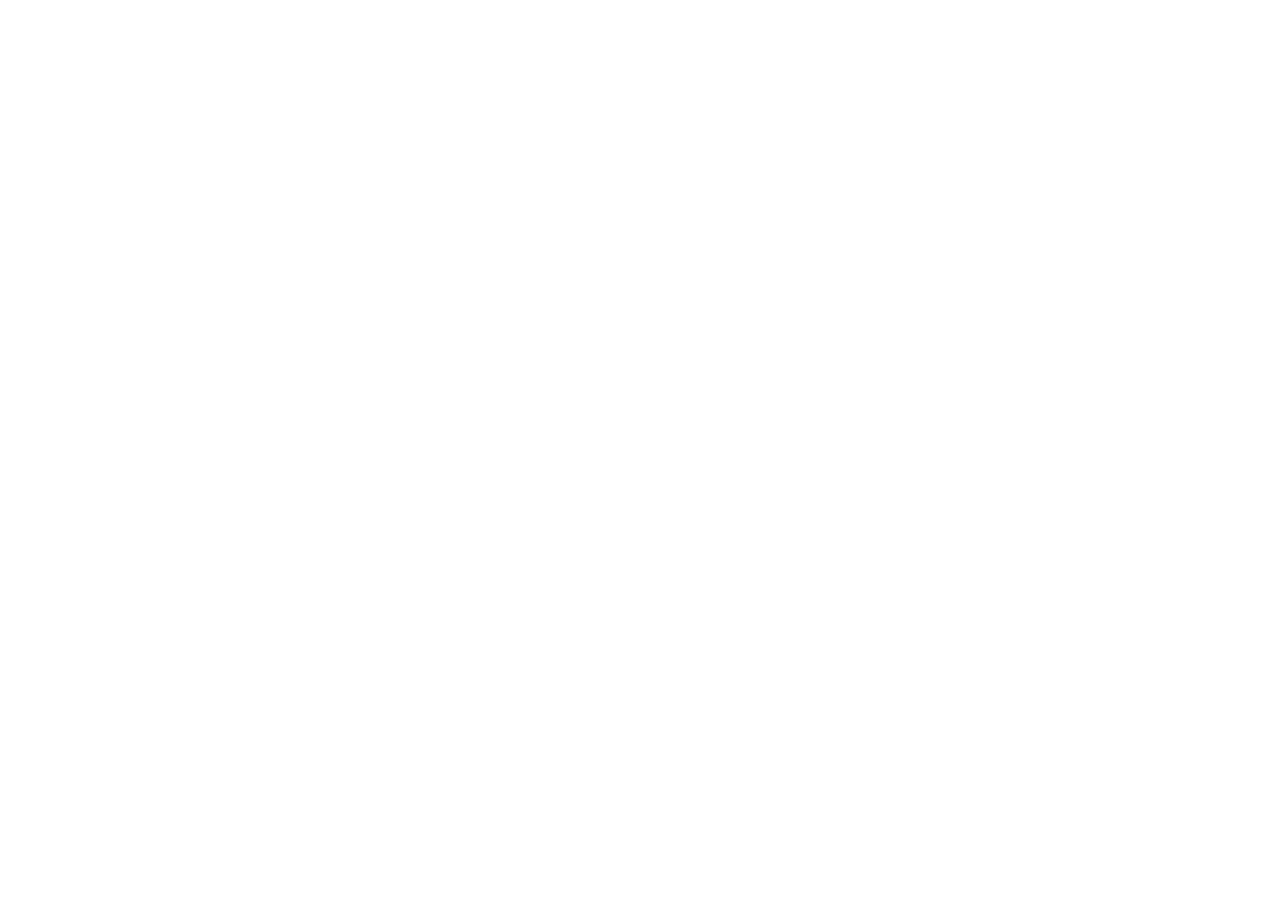
==== frontend/index.html @ d9aa7c50 "Initial commit" ====
<!DOCTYPE html>
<html lang="en">
<head>
	<meta charset="UTF-8">
	<meta http-equiv="X-UA-Compatible" content="IE=edge">
	<meta name="viewport" content="width=device-width, initial-scale=1.0">
	<title>This is FRONTEND</title>
</head>
<body>
	<div id="root"></div>
</body>
</html>
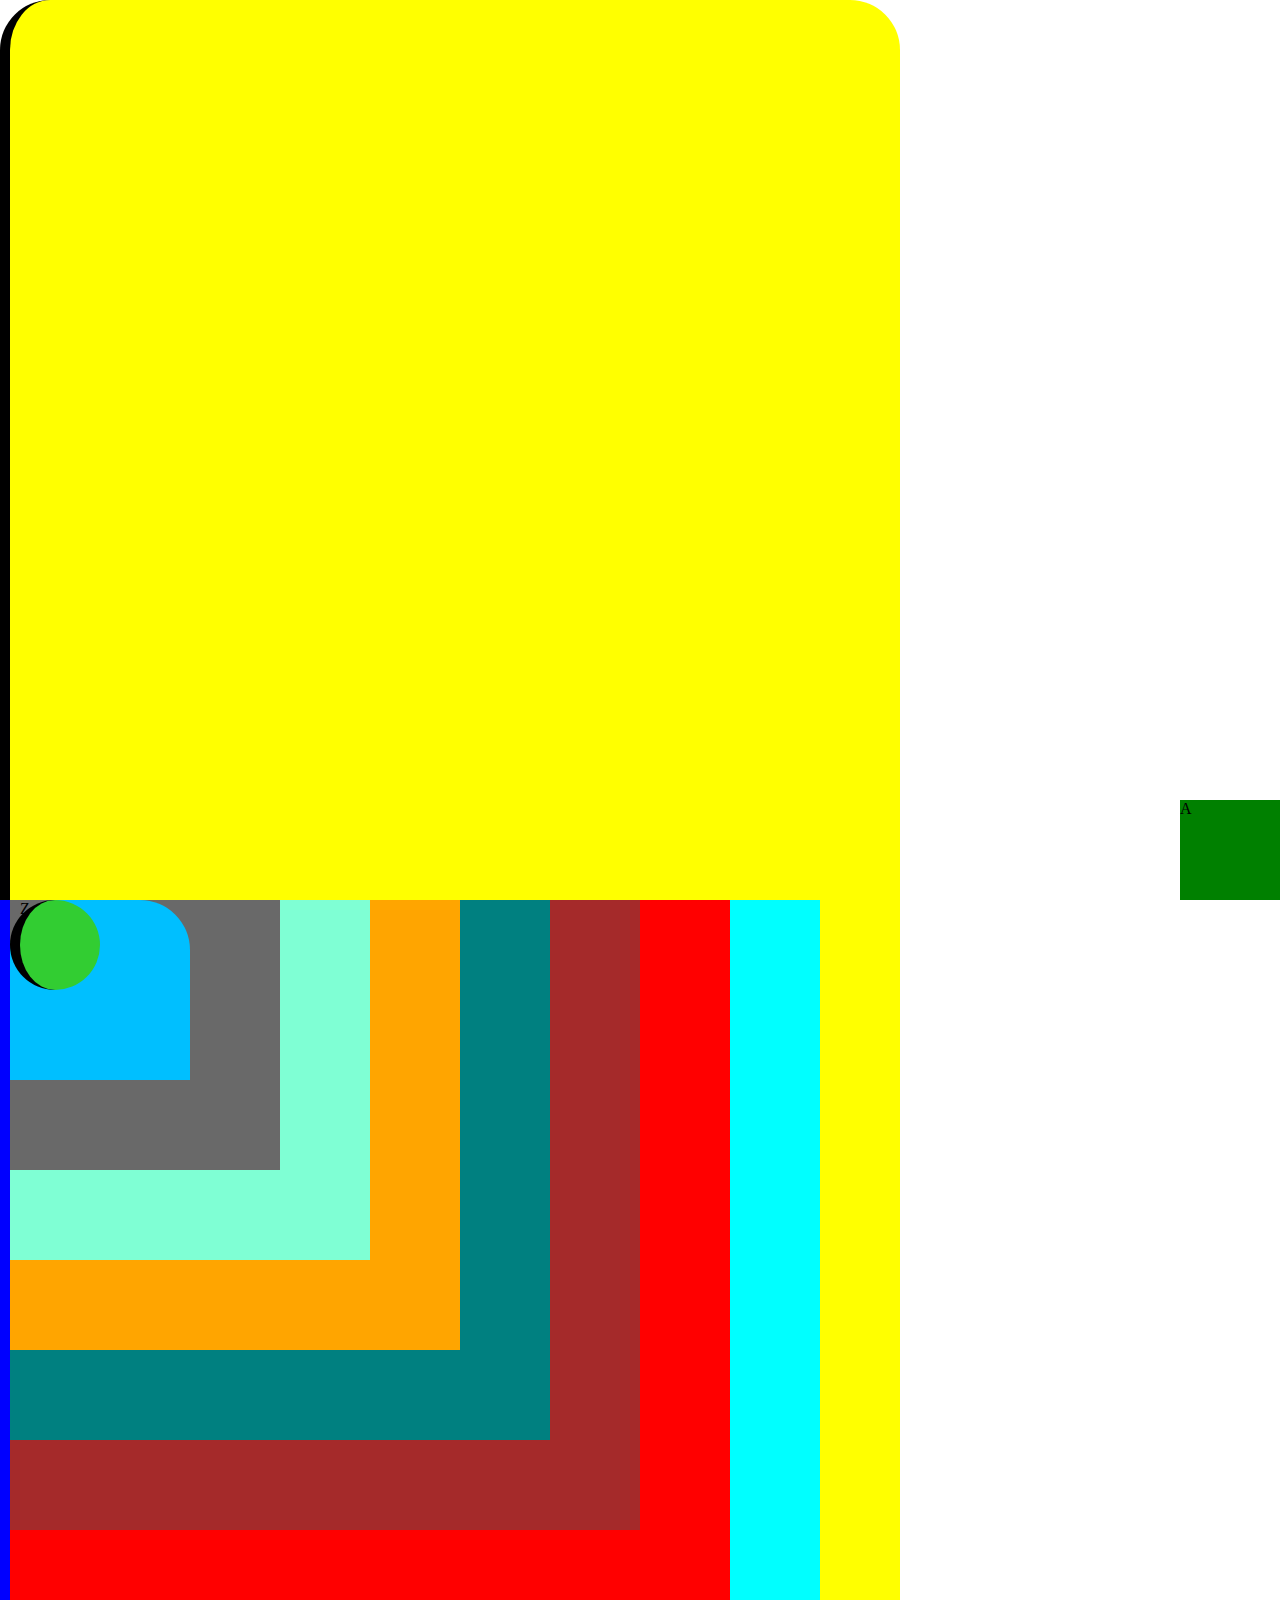
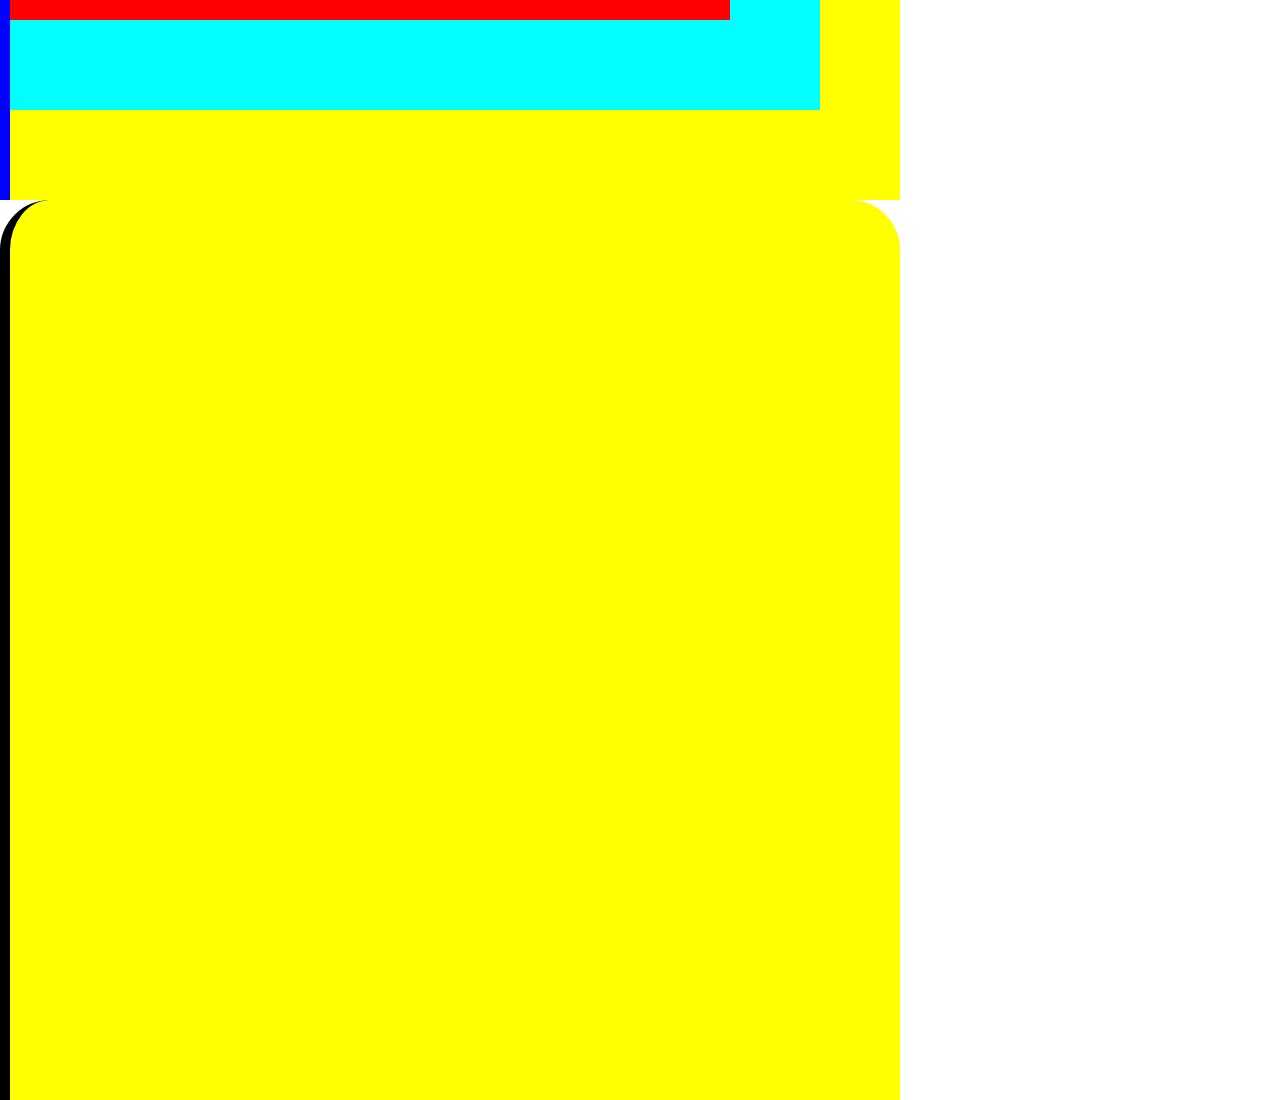
==== commit 6201f538: "initial-commit" ====
--- a/frontend/index.html
+++ b/frontend/index.html
@@ -5,8 +5,31 @@
 	<meta http-equiv="X-UA-Compatible" content="IE=edge">
 	<meta name="viewport" content="width=device-width, initial-scale=1.0">
 	<title>This is FRONTEND</title>
+	<link rel="stylesheet" href="style.css">
 </head>
 <body>
-	<div id="root"></div>
+	<div class="first"></div>
+	<div>
+		<div>
+			<div>
+				<div>
+					<div>
+						<div>
+							<div>
+								<div>
+									<div class="first">
+										<div class="most-inner">
+
+										</div>
+									</div>
+								</div>
+							</div>
+						</div>
+					</div>
+				</div>
+			</div>
+		</div>
+	</div>
+	<div class="first"></div>
 </body>
 </html>--- a/frontend/style.css
+++ b/frontend/style.css
@@ -0,0 +1,111 @@
+* {
+    margin:0; 
+    padding:0;
+}
+
+div {
+    box-sizing: border-box;
+}
+
+body > div.first,
+    div.most-inner {
+        border-left: 10px solid #000;
+    }
+
+div.first {
+    border-top-left-radius: 50px;
+    border-top-right-radius: 50px;
+}
+
+div.first +div {
+    border-left: 10px solid blue;
+}
+
+div.most-inner {
+    border-radius: 50%;
+}
+
+div.most-inner:hover {
+    background-color: palevioletred;
+}
+
+div.most-inner::before {
+    content: "A";
+    position: fixed;
+    display: block;
+    right: 0;
+    bottom:0;
+    width:100px;
+    height: 100px;
+    background-color: green;
+}
+
+div.most-inner::after {
+    content: "Z";
+}
+
+body > div>div {
+    height: 90vh;
+    width: 90vh;
+    background-color:aqua;
+}
+
+body > div {
+    height: 100vh;
+    width: 100vh;
+    background-color:yellow;
+}
+
+
+body > div>div>div {
+    height: 80vh;
+    width: 80vh;
+    background-color:red;
+}
+
+
+body > div>div>div>div {
+    height: 70vh;
+    width: 70vh;
+    background-color:brown;
+}
+
+body > div>div>div>div>div  {
+    height: 60vh;
+    width: 60vh;
+    background-color:teal;
+}
+
+body > div>div>div>div>div>div {
+    height: 50vh;
+    width: 50vh;
+    background-color:orange;
+}
+
+body > div>div>div>div>div>div>div {
+    height: 40vh;
+    width: 40vh;
+    background-color:aquamarine;
+}
+
+
+body > div>div>div>div>div>div>div>div {
+    height: 30vh;
+    width: 30vh;
+    background-color:dimgrey;
+}
+
+
+body > div>div>div>div>div>div>div>div>div {
+    height: 20vh;
+    width: 20vh;
+    background-color:deepskyblue;
+}
+
+
+body > div>div>div>div>div>div>div>div>div>div {
+    height: 10vh;
+    width: 10vh;
+    background-color:limegreen;
+}
+
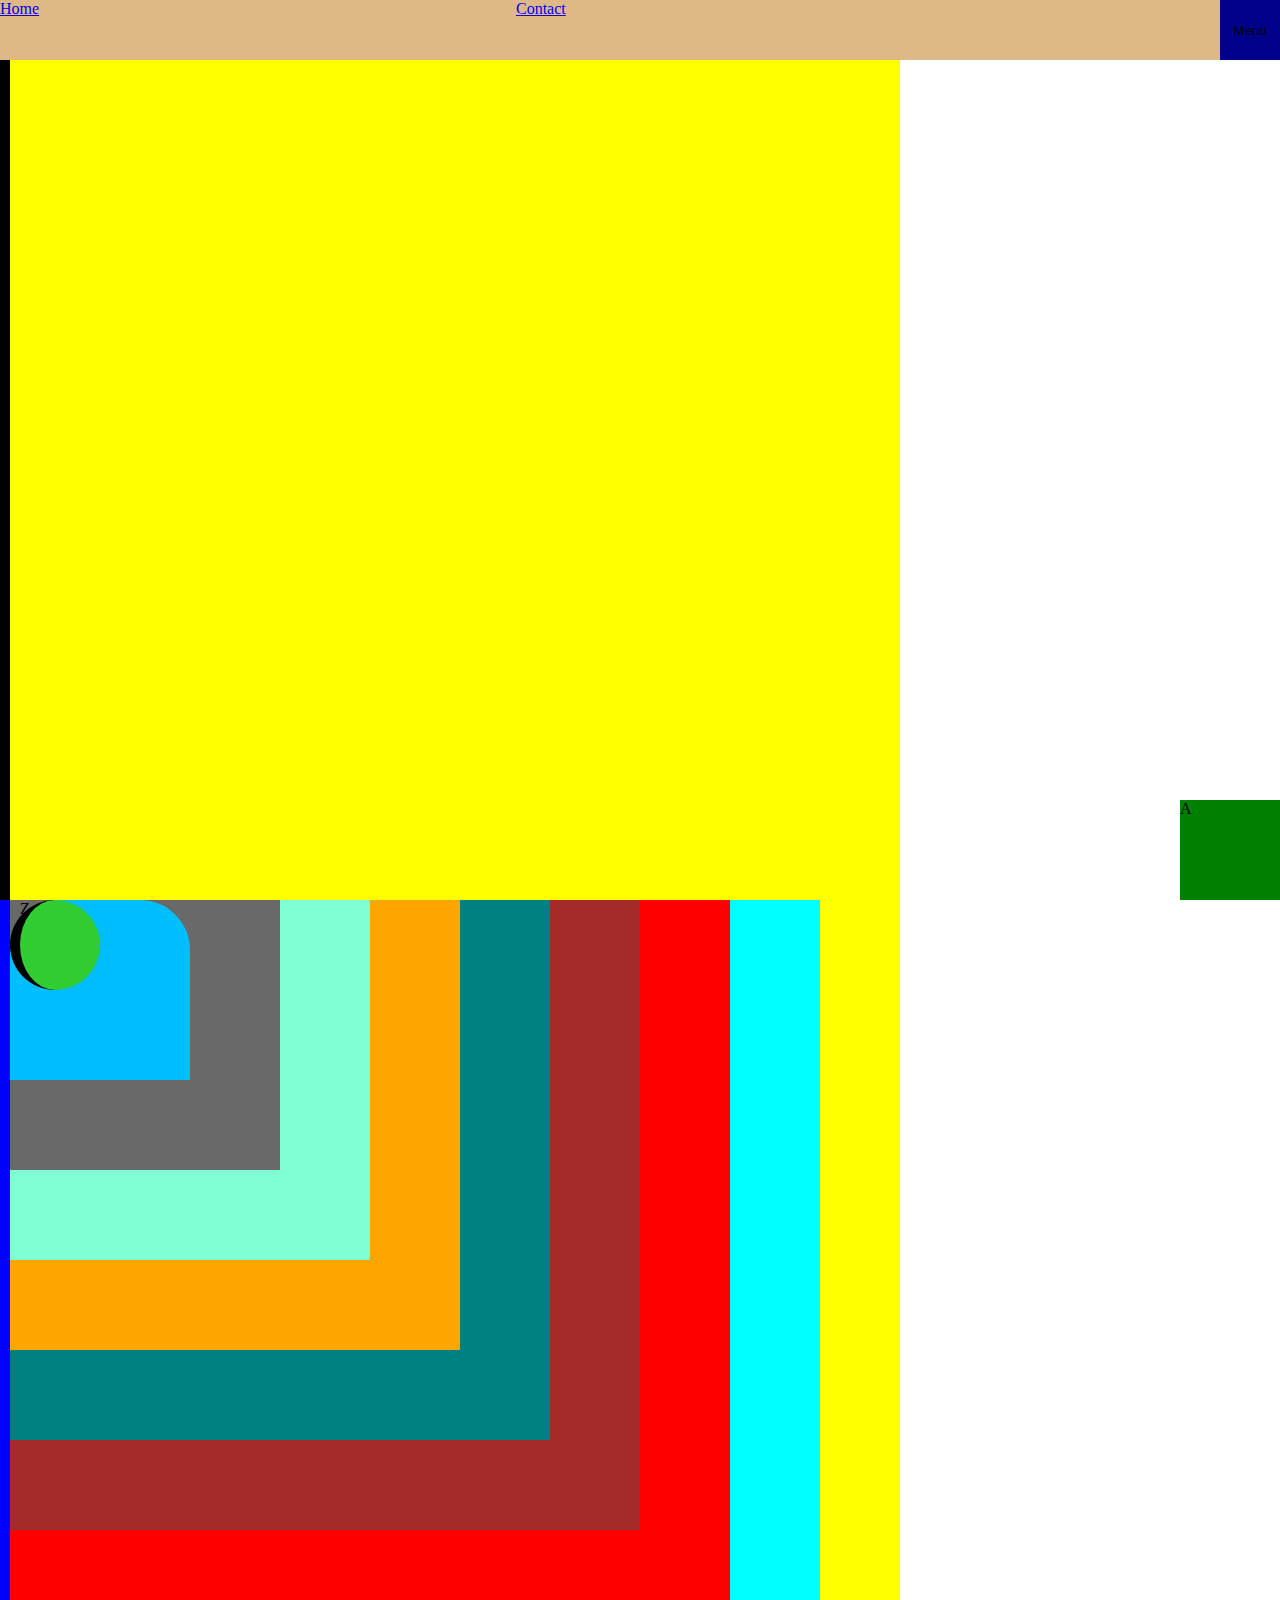
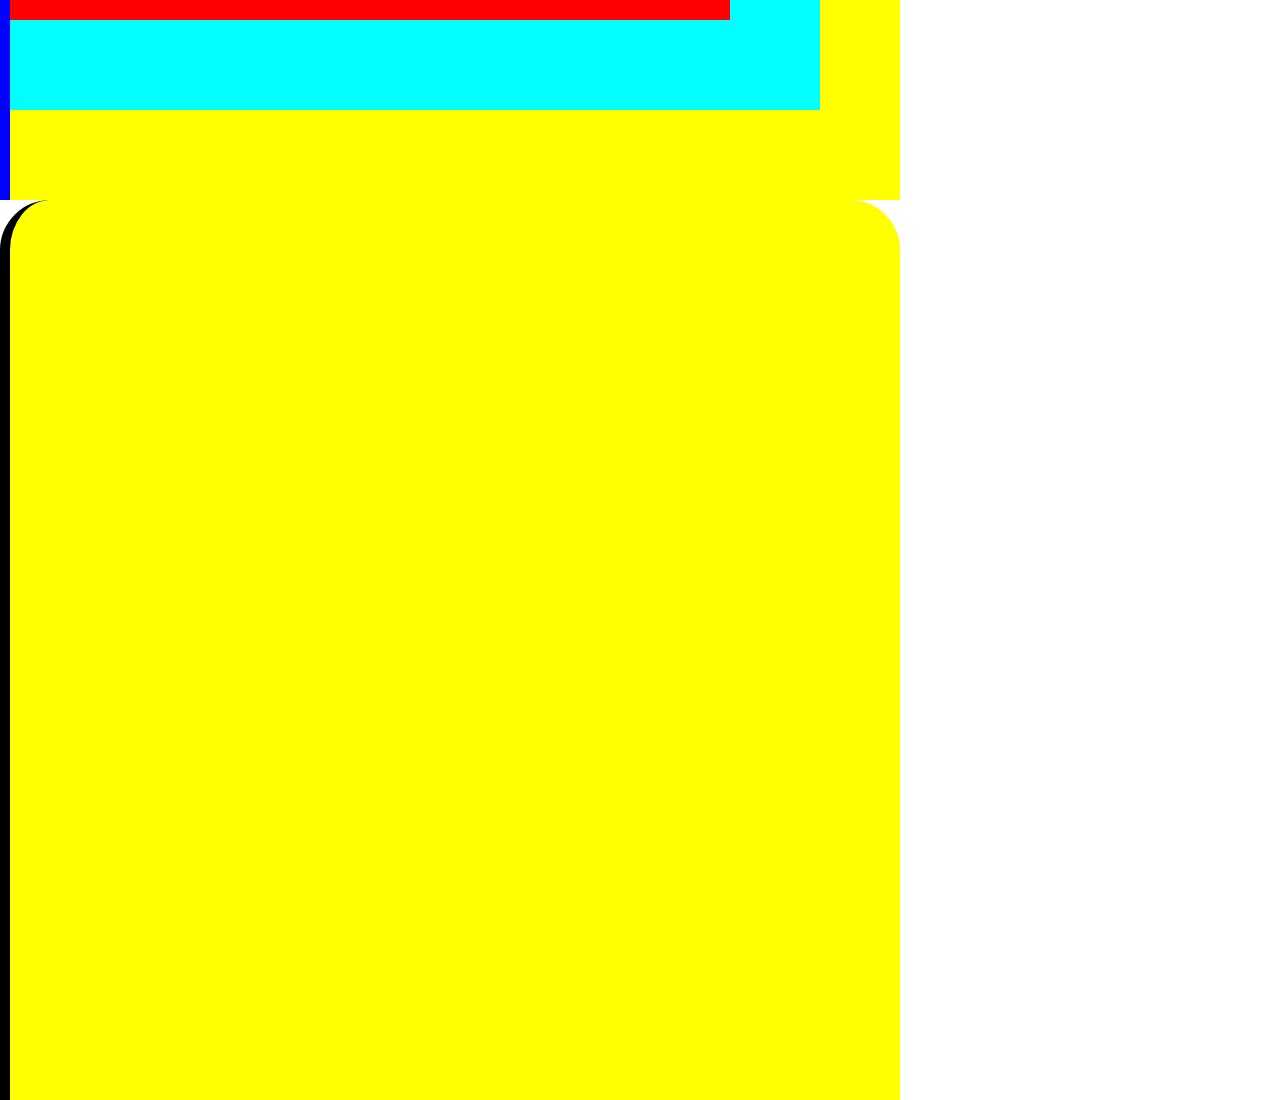
==== commit 30393063: "end of day 2" ====
--- a/frontend/index.html
+++ b/frontend/index.html
@@ -8,6 +8,13 @@
 	<link rel="stylesheet" href="style.css">
 </head>
 <body>
+	<header>
+		<a href="#" id="logo">Home</a>
+		<nav>
+			<a href="#contact">Contact</a>
+			<button>Menu</button>
+		</nav>
+	</header>
 	<div class="first"></div>
 	<div>
 		<div>
--- a/frontend/style.css
+++ b/frontend/style.css
@@ -1,6 +1,42 @@
 * {
     margin:0; 
     padding:0;
+    border:0;
+}
+
+body * {
+    box-sizing: border-box;
+}
+
+header {
+    position: fixed;
+    top: 0;
+    left: 0;
+    width: 100%;
+    height: 60px;
+    background-color: burlywood;
+    z-index: 100;
+}
+
+#logo, header nav {
+    display: inline-block;
+    width: 40%;
+    height: 100%;
+}
+
+header nav a {
+    display: block;
+    width: 100px;
+    height: 100%;
+}
+
+header nav button {
+    position: absolute;
+    width:60px;
+    height: 60px;
+    right: 0;
+    top: 0;
+    background-color: darkblue;
 }
 
 div {
@@ -43,6 +79,10 @@
 div.most-inner::after {
     content: "Z";
 }
+
+
+/* HF: középre rendezni a diveket */
+
 
 body > div>div {
     height: 90vh;
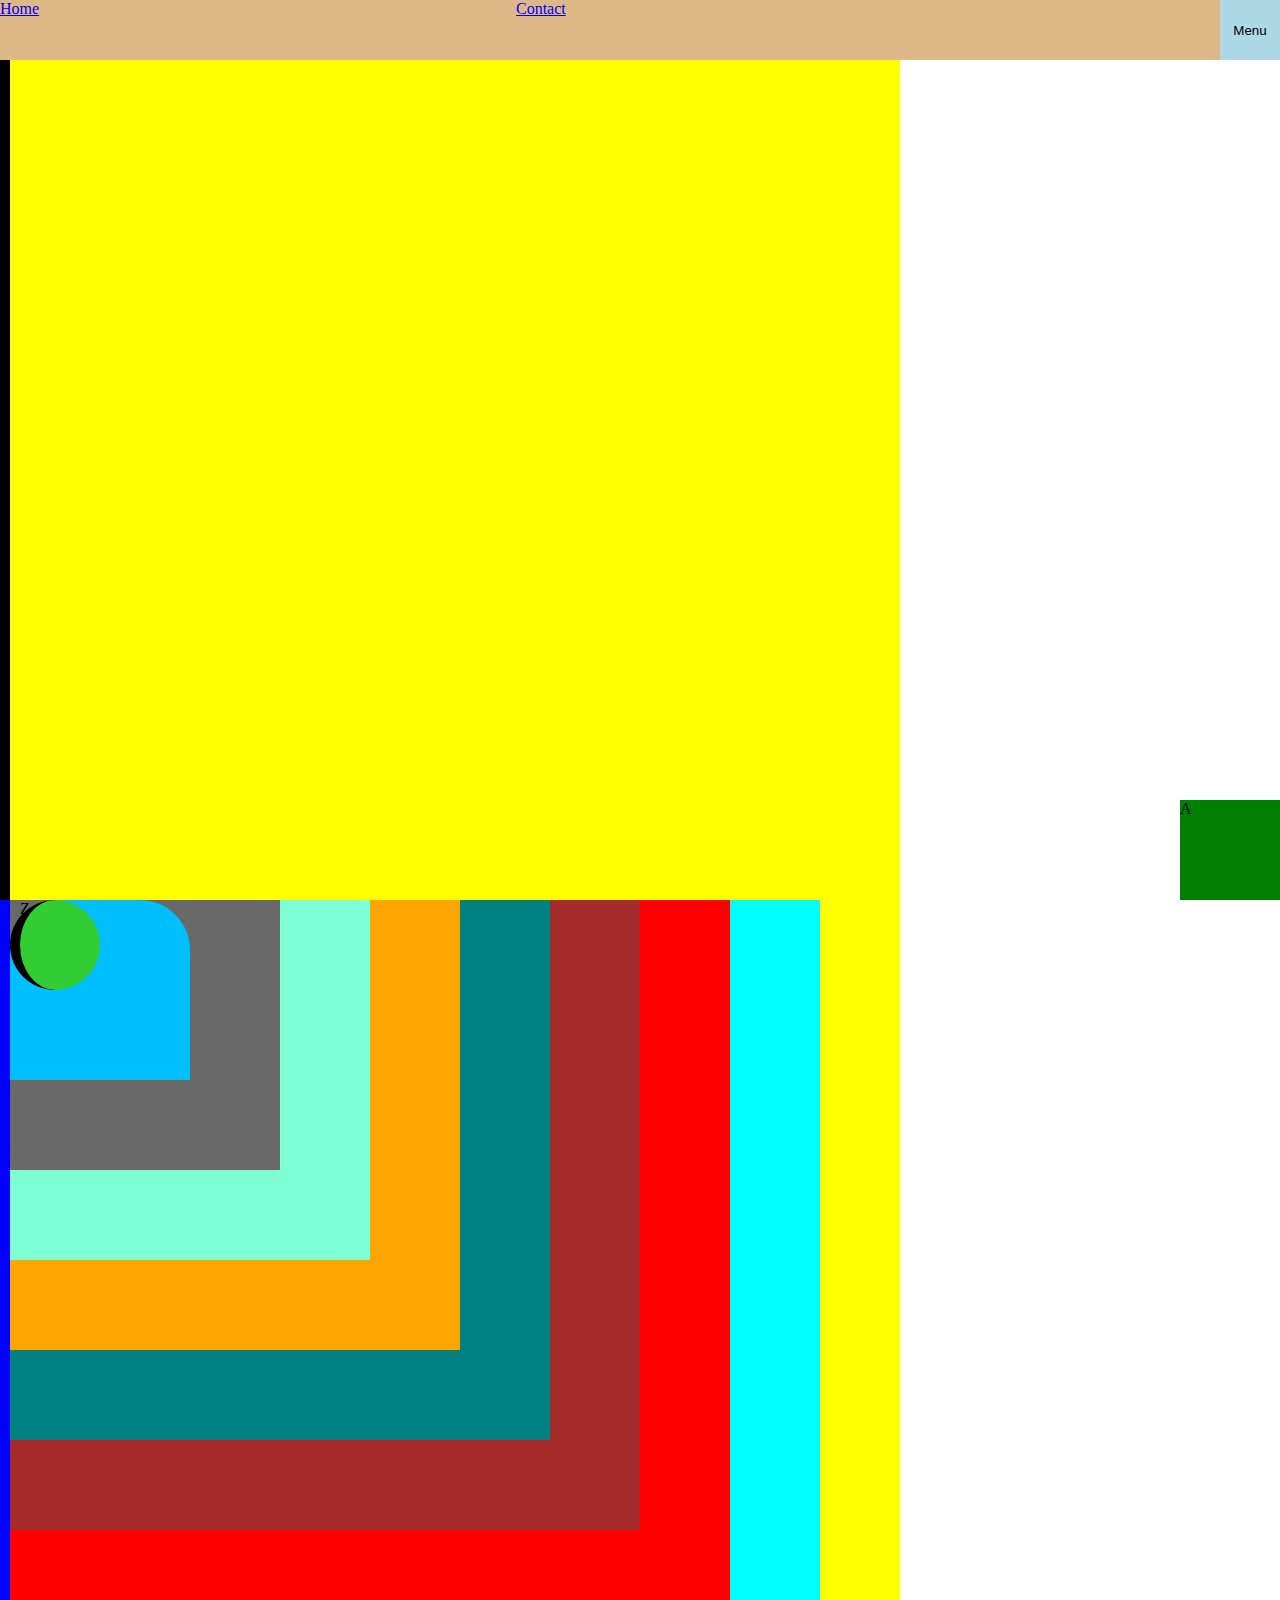
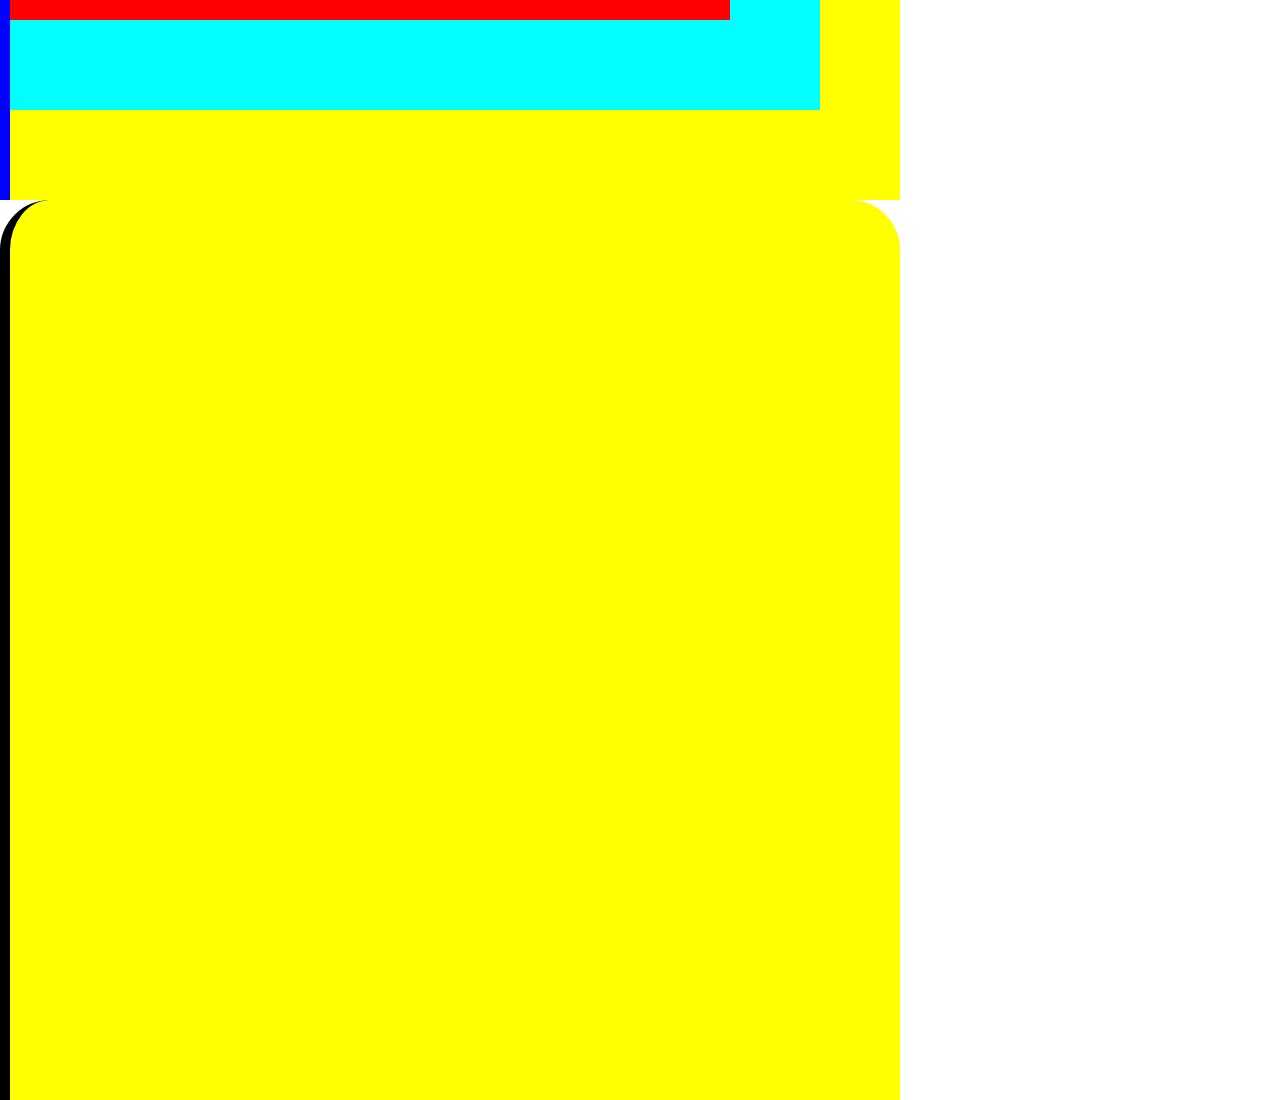
==== commit 11cfb5c6: "js start" ====
--- a/frontend/index.html
+++ b/frontend/index.html
@@ -6,6 +6,7 @@
 	<meta name="viewport" content="width=device-width, initial-scale=1.0">
 	<title>This is FRONTEND</title>
 	<link rel="stylesheet" href="style.css">
+	<script src="script.js" type="text/javascript"></script>
 </head>
 <body>
 	<header>
--- a/frontend/style.css
+++ b/frontend/style.css
@@ -36,7 +36,7 @@
     height: 60px;
     right: 0;
     top: 0;
-    background-color: darkblue;
+    background-color: lightblue;
 }
 
 div {
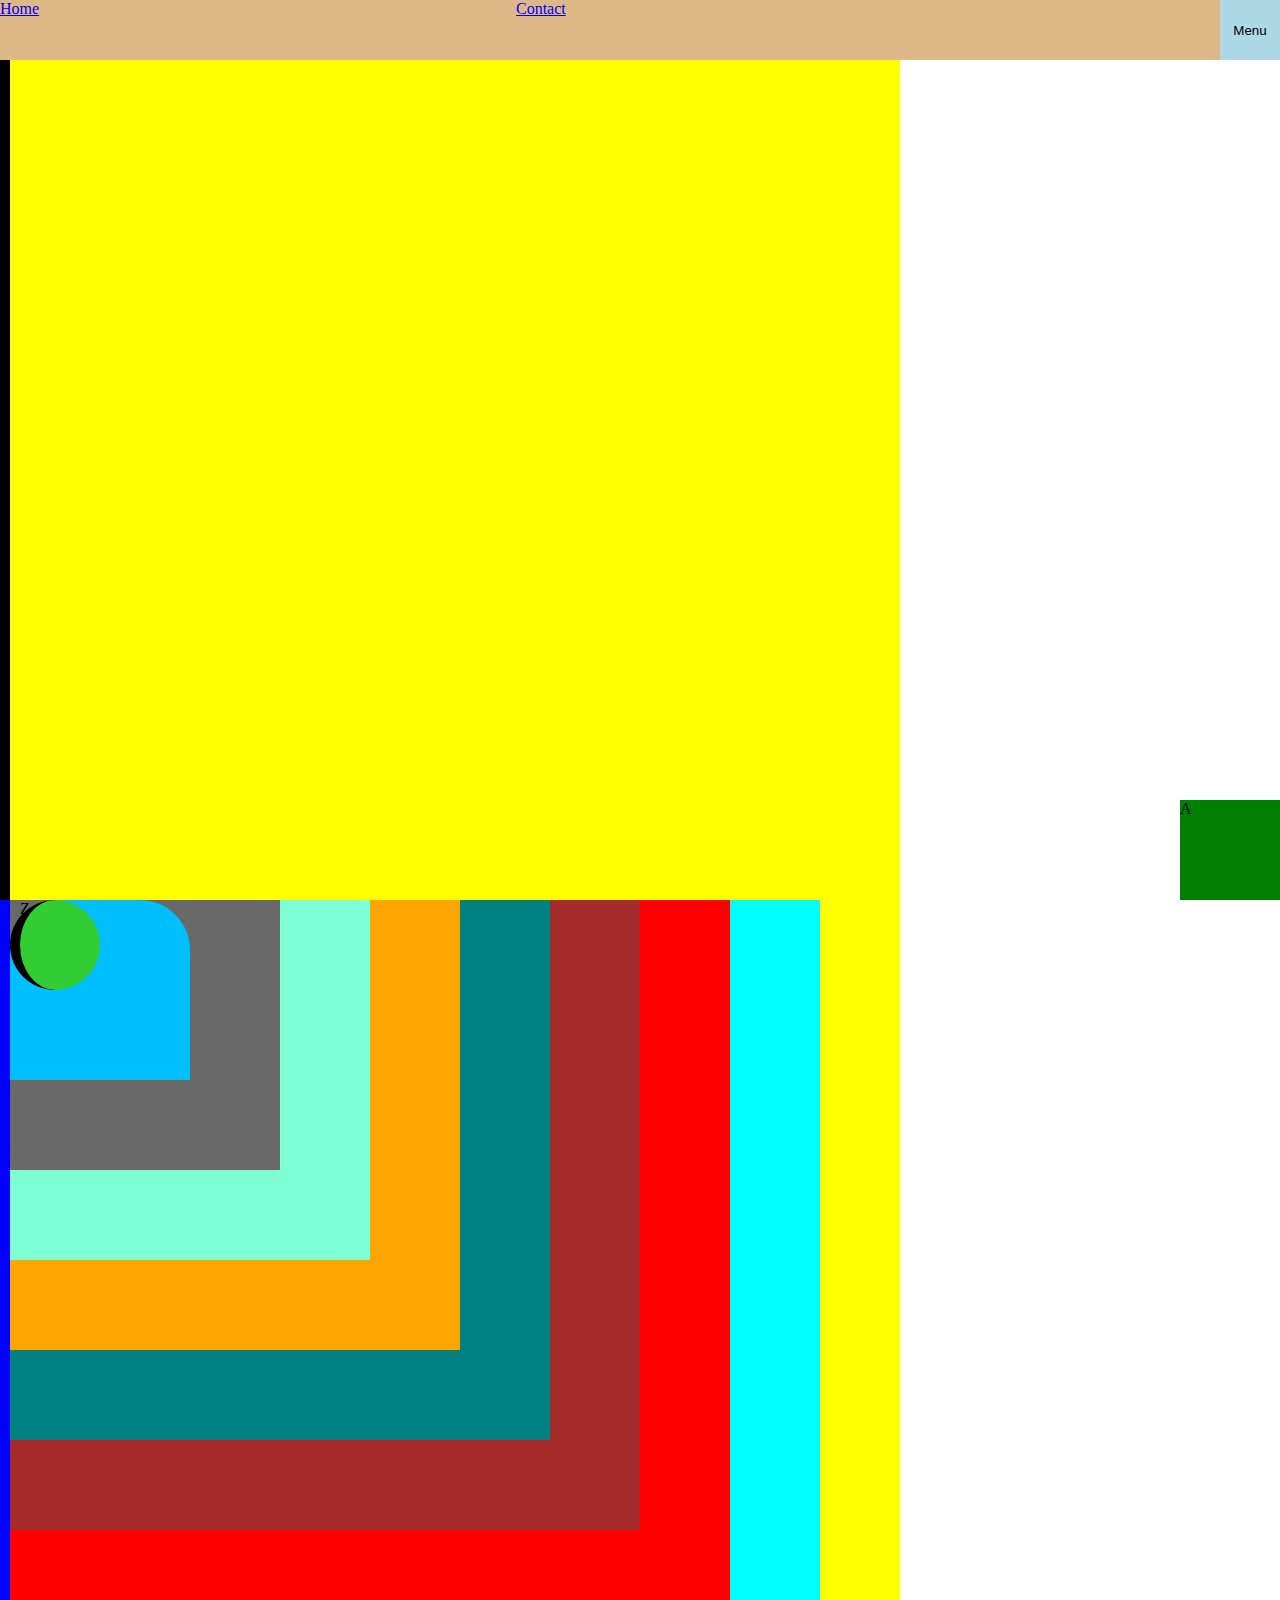
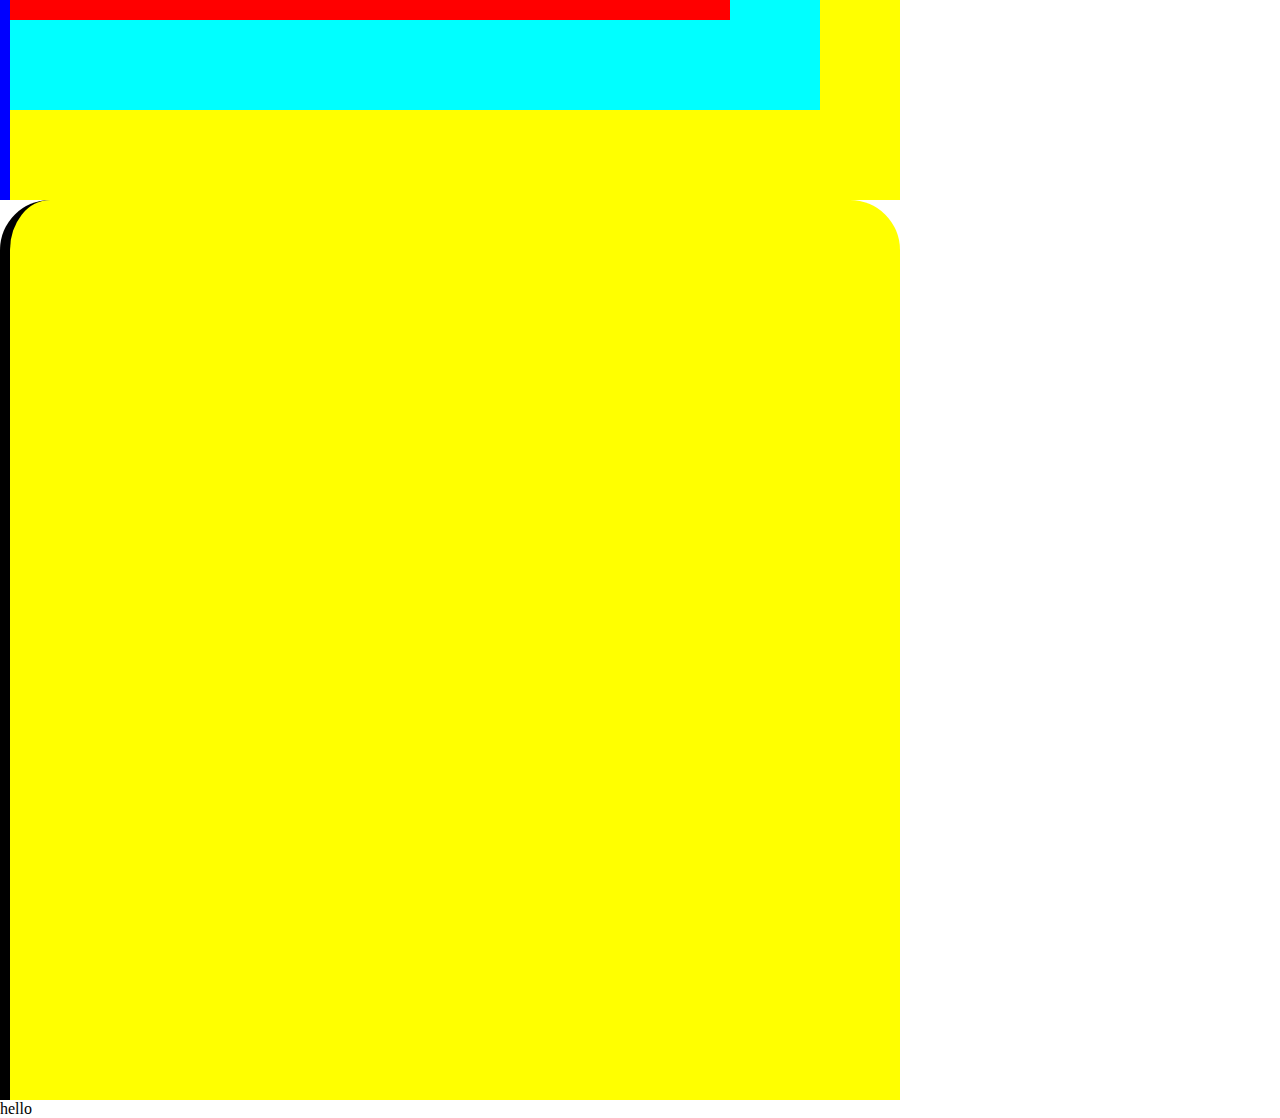
==== commit 70b594eb: "end of day 3" ====
--- a/frontend/index.html
+++ b/frontend/index.html
@@ -38,6 +38,14 @@
 			</div>
 		</div>
 	</div>
-	<div class="first"></div>
+	<div class="first">
+
+	</div>
+	
+	<section id="countries">
+	hello
+	</section>
+
+
 </body>
 </html>